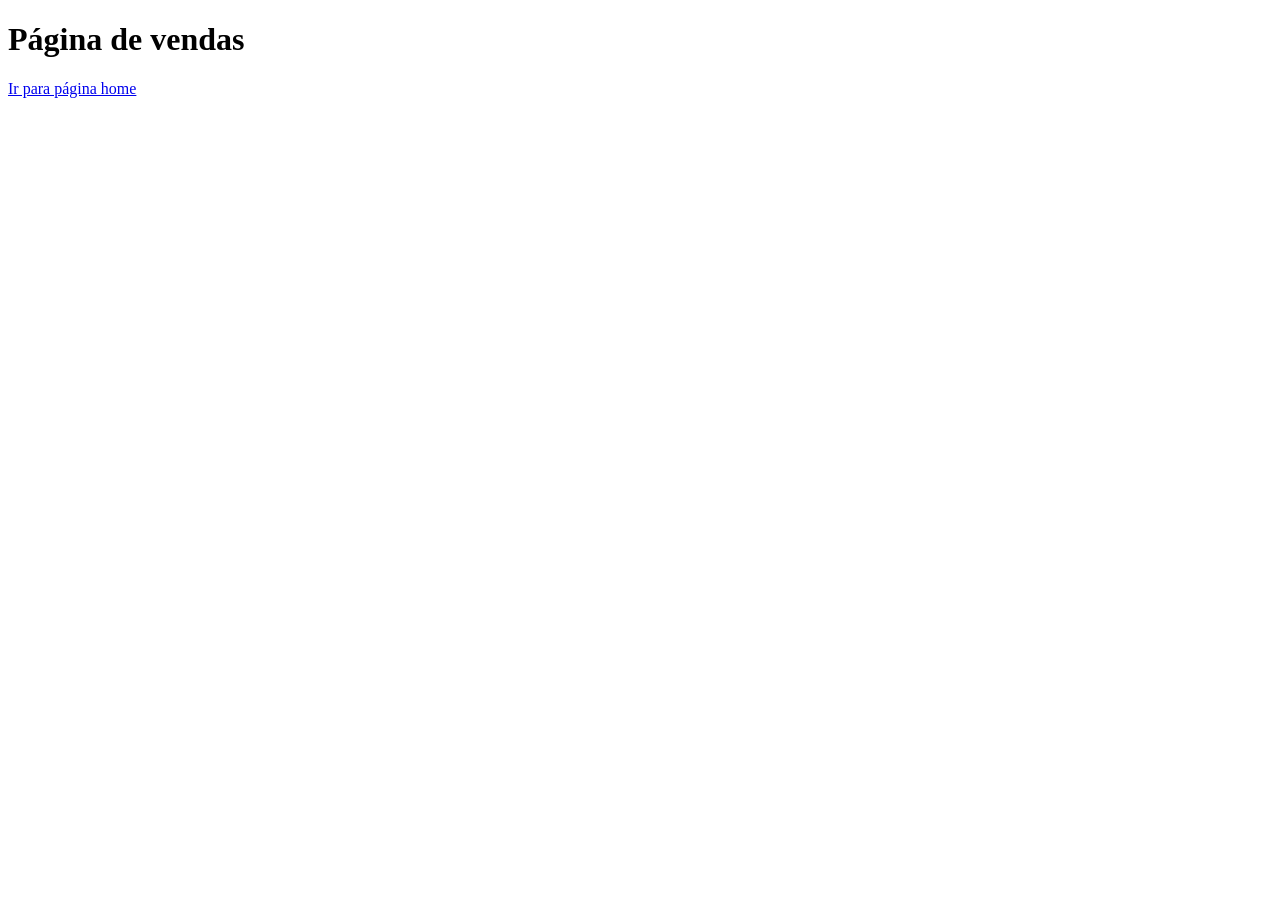
==== vendas.html @ b748b931 "Criadas páginas index e vendas" ====
<!DOCTYPE html>
<html lang="en">
<head>
    <meta charset="UTF-8">
    <meta name="viewport" content="width=<device-width>, initial-scale=1.0">
    <title>Document</title>
</head>
<body>
    <h1>Página de vendas</h1>
     <a href="index.html">Ir para página home</a>
</body>
</html>
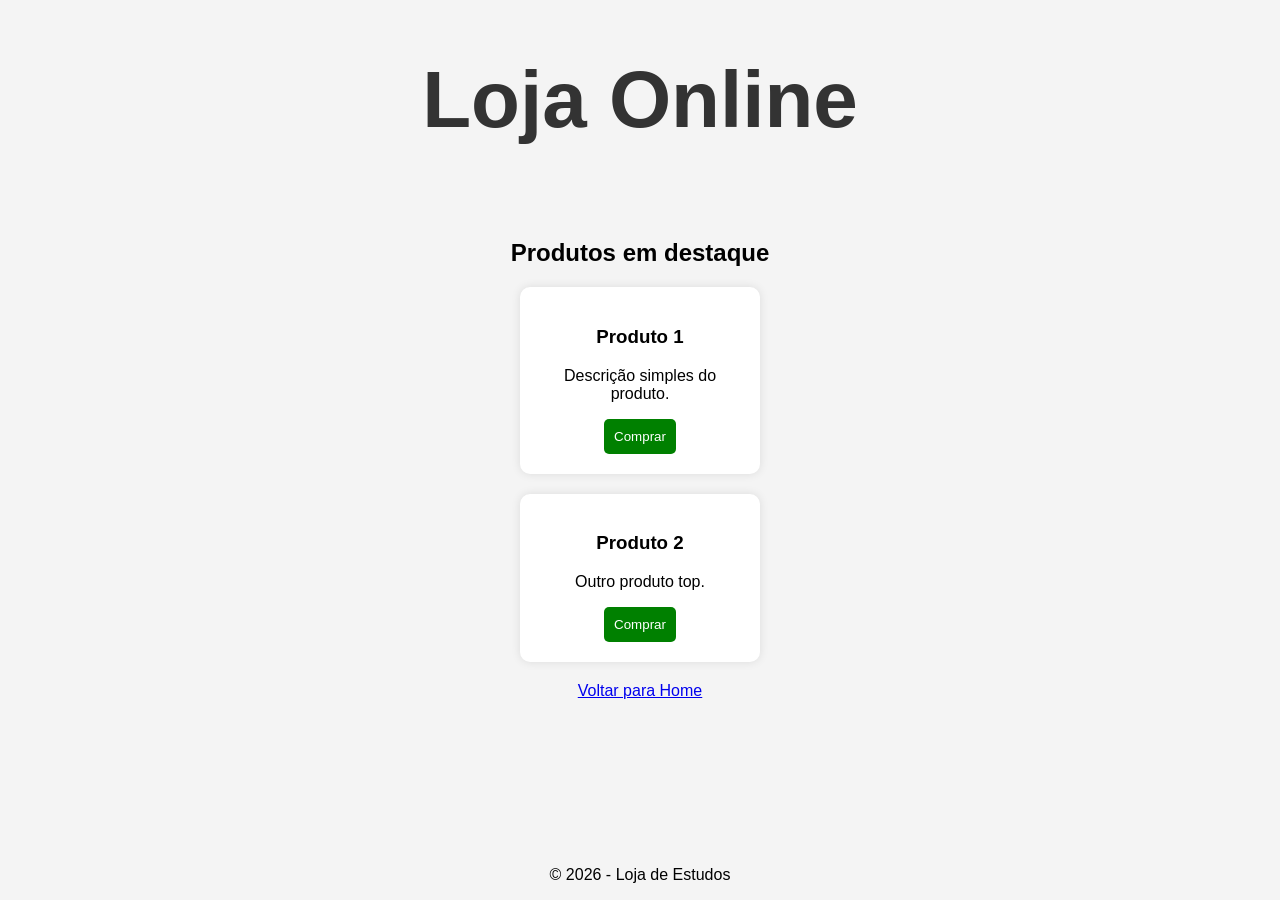
==== commit 40942aeb: "Aprimora estrutura básica das páginas" ====
--- a/vendas.html
+++ b/vendas.html
@@ -1,12 +1,38 @@
 <!DOCTYPE html>
-<html lang="en">
+<html lang="pt-BR">
 <head>
     <meta charset="UTF-8">
-    <meta name="viewport" content="width=<device-width>, initial-scale=1.0">
-    <title>Document</title>
+    <meta name="viewport" content="width=device-width, initial-scale=1.0">
+    <title>Página de Vendas</title>
+
+    <link rel="stylesheet" href="style.css">
 </head>
+
 <body>
-    <h1>Página de vendas</h1>
-     <a href="index.html">Ir para página home</a>
+    <header>
+        <h1>Loja Online</h1>
+    </header>
+
+    <main>
+        <h2>Produtos em destaque</h2>
+
+        <div class="produto">
+            <h3>Produto 1</h3>
+            <p>Descrição simples do produto.</p>
+            <button>Comprar</button>
+        </div>
+
+        <div class="produto">
+            <h3>Produto 2</h3>
+            <p>Outro produto top.</p>
+            <button>Comprar</button>
+        </div>
+
+        <a href="index.html">Voltar para Home</a>
+    </main>
+
+    <footer>
+        <p>© 2026 - Loja de Estudos</p>
+    </footer>
 </body>
 </html>
--- a/style.css
+++ b/style.css
@@ -0,0 +1,43 @@
+h1 {
+    color: #333;
+    font-size: 80px;
+    font-family: Arial, Helvetica, sans-serif;
+}
+
+main {
+    padding: 20px;
+    text-align: center;
+    flex: 1;
+}
+
+body { 
+            font-family: arial, sans-serif;
+            margin: 0;
+            background-color: #f4f4f4;
+            text-align: center;
+            display: flex;
+            flex-direction: column;
+            min-height: 100vh;
+        }
+
+.produto {
+    background-color: white;
+    margin: 20px auto;
+    padding: 20px;
+    width: 200px;
+    border-radius: 10px;
+    box-shadow: 0 0 10px rgba(0,0,0,0.1);
+}
+
+button {
+    background-color: green;
+    color: white;
+    border: none;
+    padding: 10px;
+    border-radius: 5px;
+    cursor: pointer;
+}
+
+button:hover {
+    background-color: darkgreen;
+}
